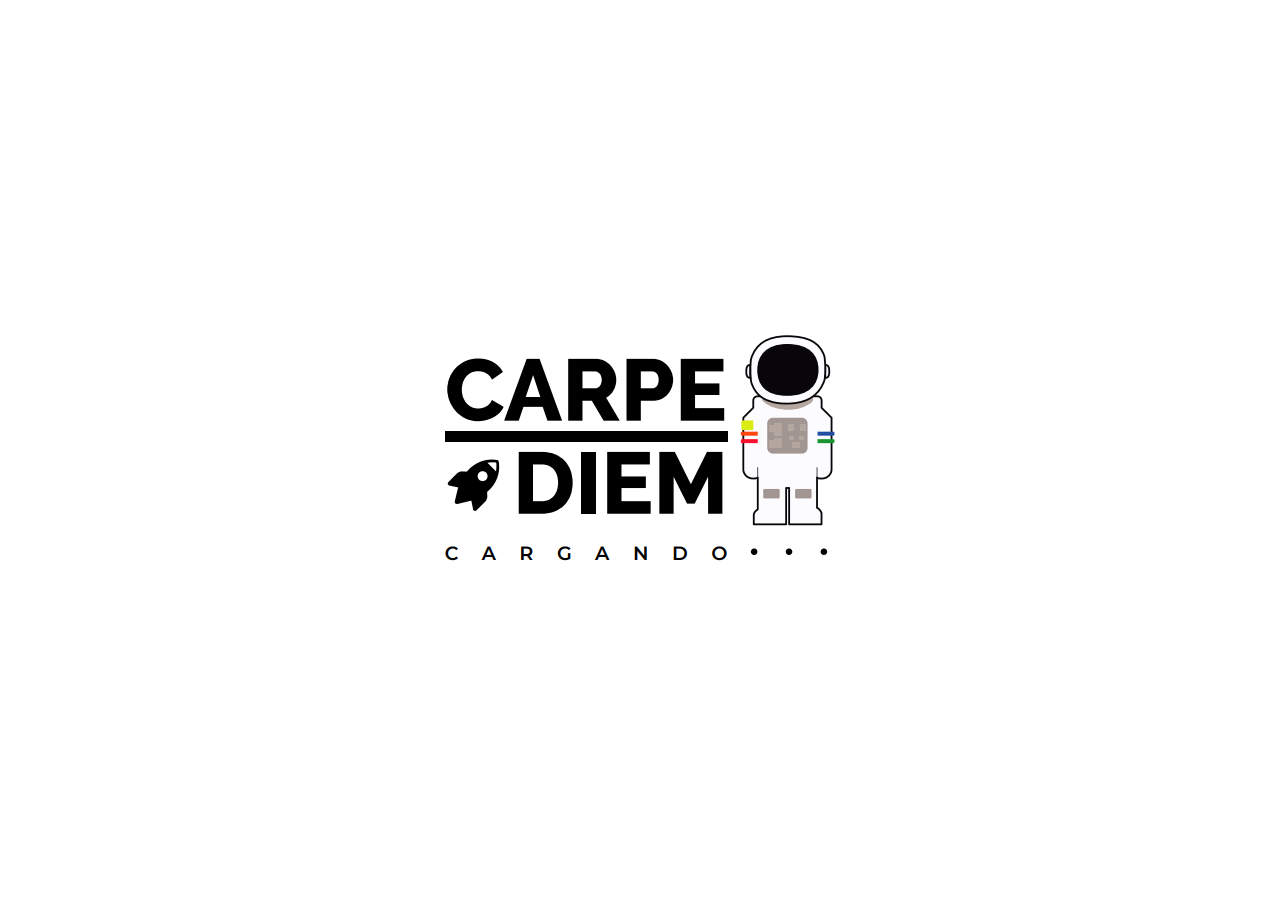
==== index.html @ bee6a513 "first upload" ====
<!DOCTYPE html>
<html>
  <head>
    <meta charset="utf-8">
    <title>CarpeDiem</title>
    <link rel="stylesheet" href="css/font.css">
    <link rel="stylesheet" href="css/index.css">
    <script type="text/javascript" src="js/index.js"></script>
  </head>
  <body>
    <div id="load">
    </div>
    <div id="wrapper">
      <div class="wrapper-center">
        <div class="w-top">
          <h1>CUENTA - REGRESIVA</h1>
        </div>
        <div class="w-center">
          <div class="box">
            <div class="number">
              <h1 id ="dias">00</h1>
            </div>
            <div class="text">
              <span>DIAS</span>
            </div>
          </div>
          <div class="box">
            <div class="number">
              <h1 id ="horas">00</h1>
            </div>
            <div class="text">
              <span>HORAS</span>
            </div>
          </div>
          <div class="box">
            <div class="number">
              <h1 id ="minutos">00</h1>
            </div>
            <div class="text">
              <span>MINUTOS</span>
            </div>
          </div>
          <div class="box">
            <div class="number">
              <h1 id ="segundos">00</h1>
            </div>
            <div class="text">
              <span>SEGUNDOS</span>
            </div>
          </div>
        </div>
        <div class="w-down">
          <ul>
            <li>
              <a href="#">FOLLOW</a>
              <ul>
                <li>
                  <a href="#">FACEBOOK</a>
                </li>
                <li>
                  <a href="#">TWITTER</a>
                </li>
              </ul>
            </li>
          </ul>
        </div>
      </div>
    </div>
  </body>
</html>
---- css/font.css ----
@font-face{
  font-family: "Montserrat Bold";
  src:url("../fonts/montserrat-b.ttf");

}
---- css/index.css ----
* {
  margin: 0px;
  padding: 0px;
  box-sizing: border-box;
  font-family: "Montserrat Bold";
}

#load {
  position: absolute;
  width: 100%;
  height: 100%;
  background-color: #FFF;
  background-image: url("../img/load_bg.png");
  background-position: center;
  background-repeat: no-repeat;
}

#wrapper {
  width: 100%;
  height: 100vh;
  display: flex;
  flex-flow: column nowrap;
  justify-content: center;
  align-items: center;
  background-image: url("../img/bg.jpeg");
  background-position: center;
  background-repeat: no-repeat;
  background-size: cover;
}

.wrapper-center {
  width: 80%;
  background: #a29692;
  border-radius: 50px;
  padding: 0px 100px;
}

.w-top {
  padding: 60px 0px;
}
.w-top h1 {
  font-size: 45px;
  letter-spacing: 30px;
  text-align: center;
  color: #FFF;
}

.w-center {
  width: 100%;
  height: auto;
  display: flex;
  flex-flow: row wrap;
  justify-content: center;
  align-items: center;
}

.box {
  width: 25%;
  height: auto;
  padding-right: 2px;
}

.box:nth-of-type(4) {
  padding-right: 0px;
}

.number {
  width: 100%;
  height: auto;
  background-color: #FFF;
  border-radius: 20px;
  padding: 40px 0px;
}
.number h1 {
  font-size: 160px;
  text-align: center;
}

.text {
  padding: 30px 10px;
  display: flex;
  flex-flow: row nowrap;
  justify-content: flex-end;
}
.text span {
  font-size: 15px;
  letter-spacing: 5px;
  color: #c9c3c1;
}

.w-down {
  display: flex;
  flex-flow: row nowrap;
  justify-content: flex-end;
  align-items: center;
  padding: 50px 0px;
}

.w-down ul {
  list-style-type: none;
}

.w-down li {
  display: block;
  width: 220px;
  height: 45px;
  background-color: #FFF;
}

.w-down > ul > li {
  border-radius: 8px;
}

.w-down li a {
  display: block;
  width: 220px;
  height: 45px;
  line-height: 40px;
  text-decoration: none;
  letter-spacing: 13px;
  color: #a29692;
  text-align: center;
}

.w-down li ul {
  display: none;
}

.w-down li ul li:nth-child(2) {
  border-bottom-left-radius: 8px;
  border-bottom-right-radius: 8px;
}

.w-down li:hover > ul, .w-down li:hover {
  display: block;
  border-bottom-left-radius: 0px;
  border-bottom-right-radius: 0px;
}

/*# sourceMappingURL=index.css.map */
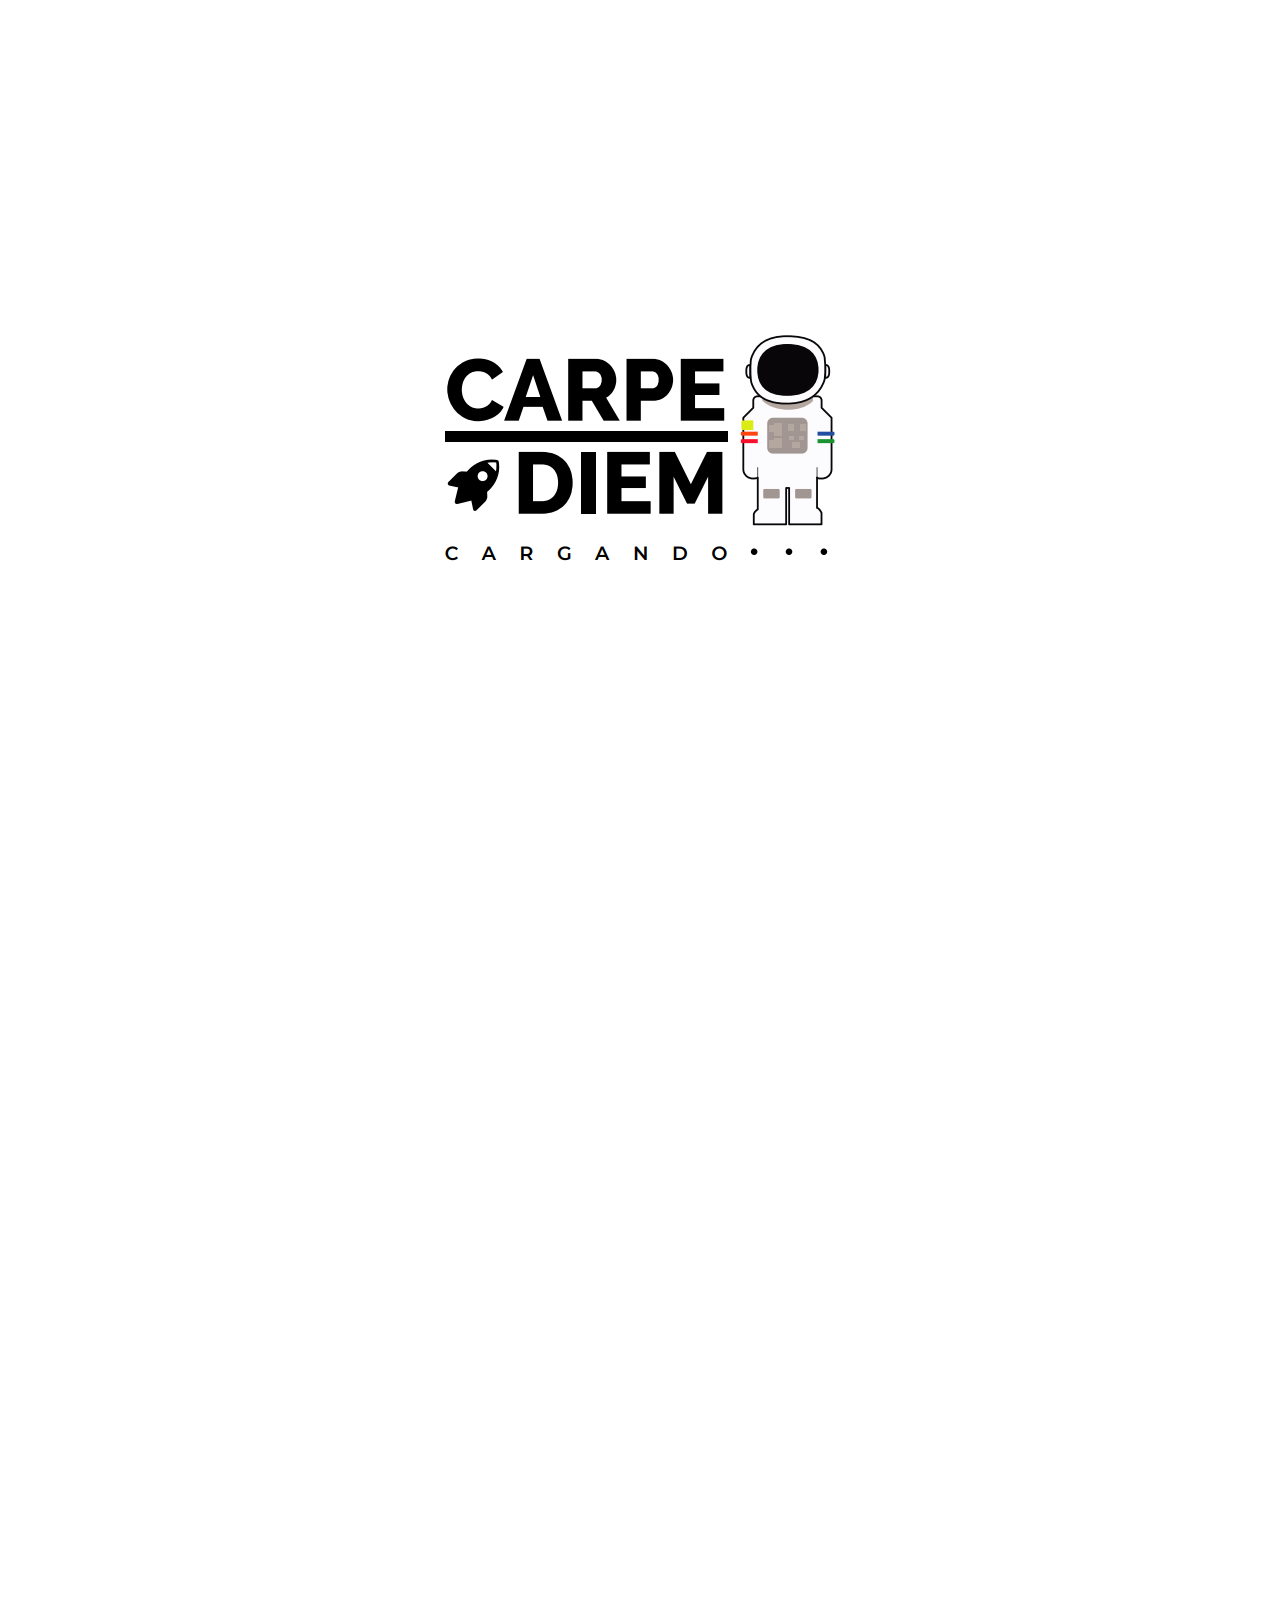
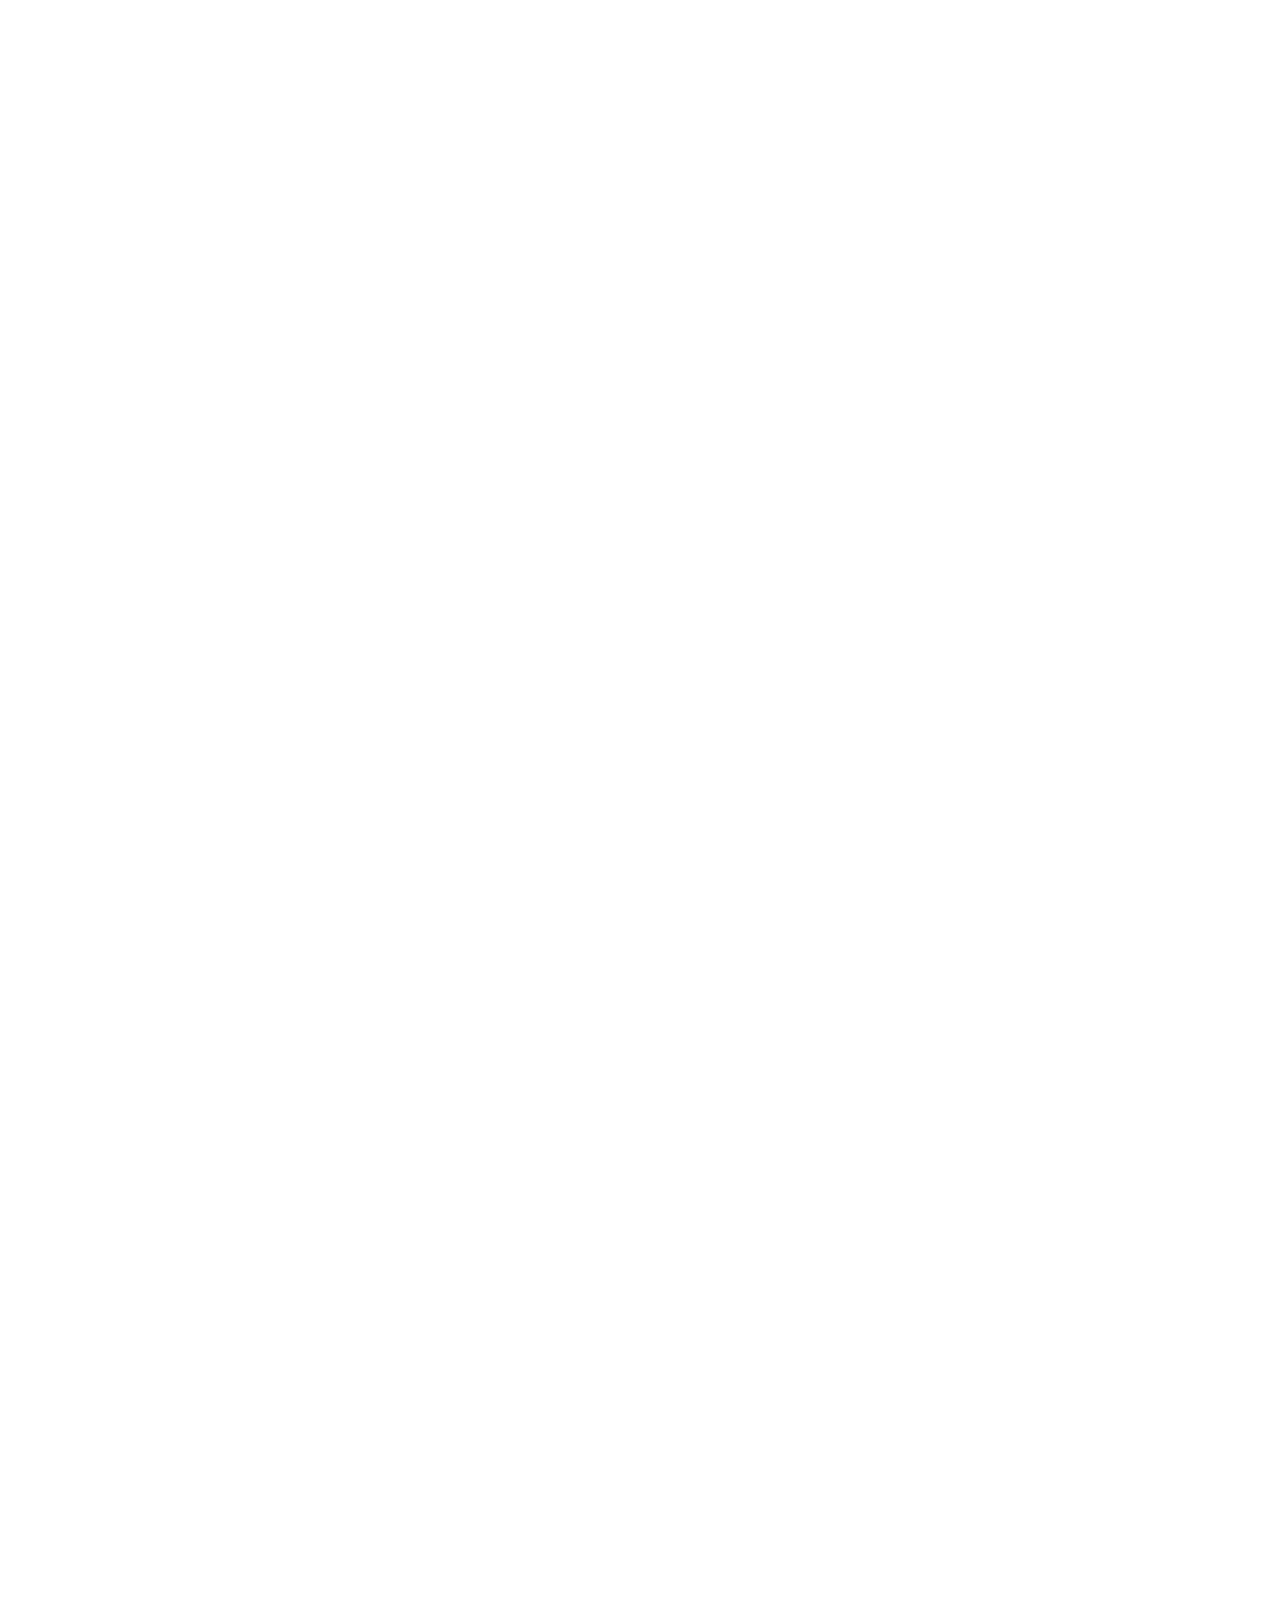
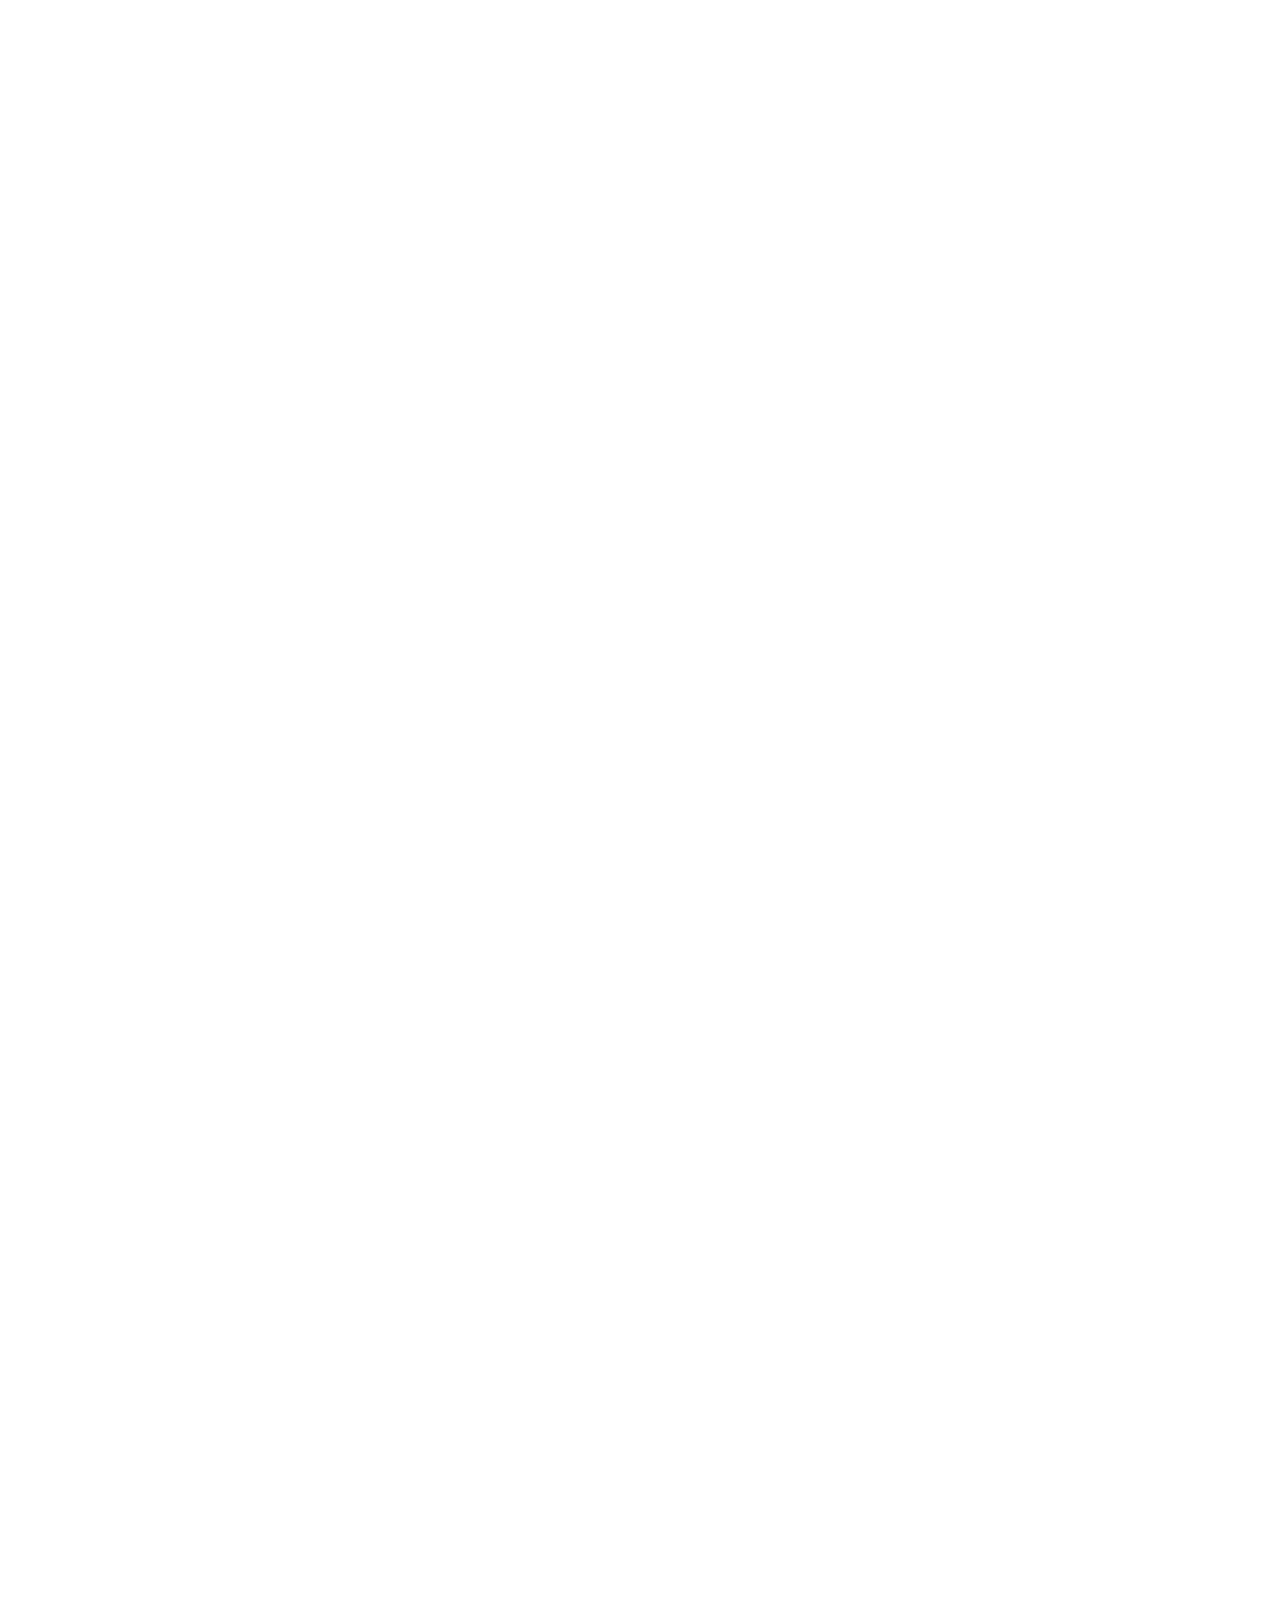
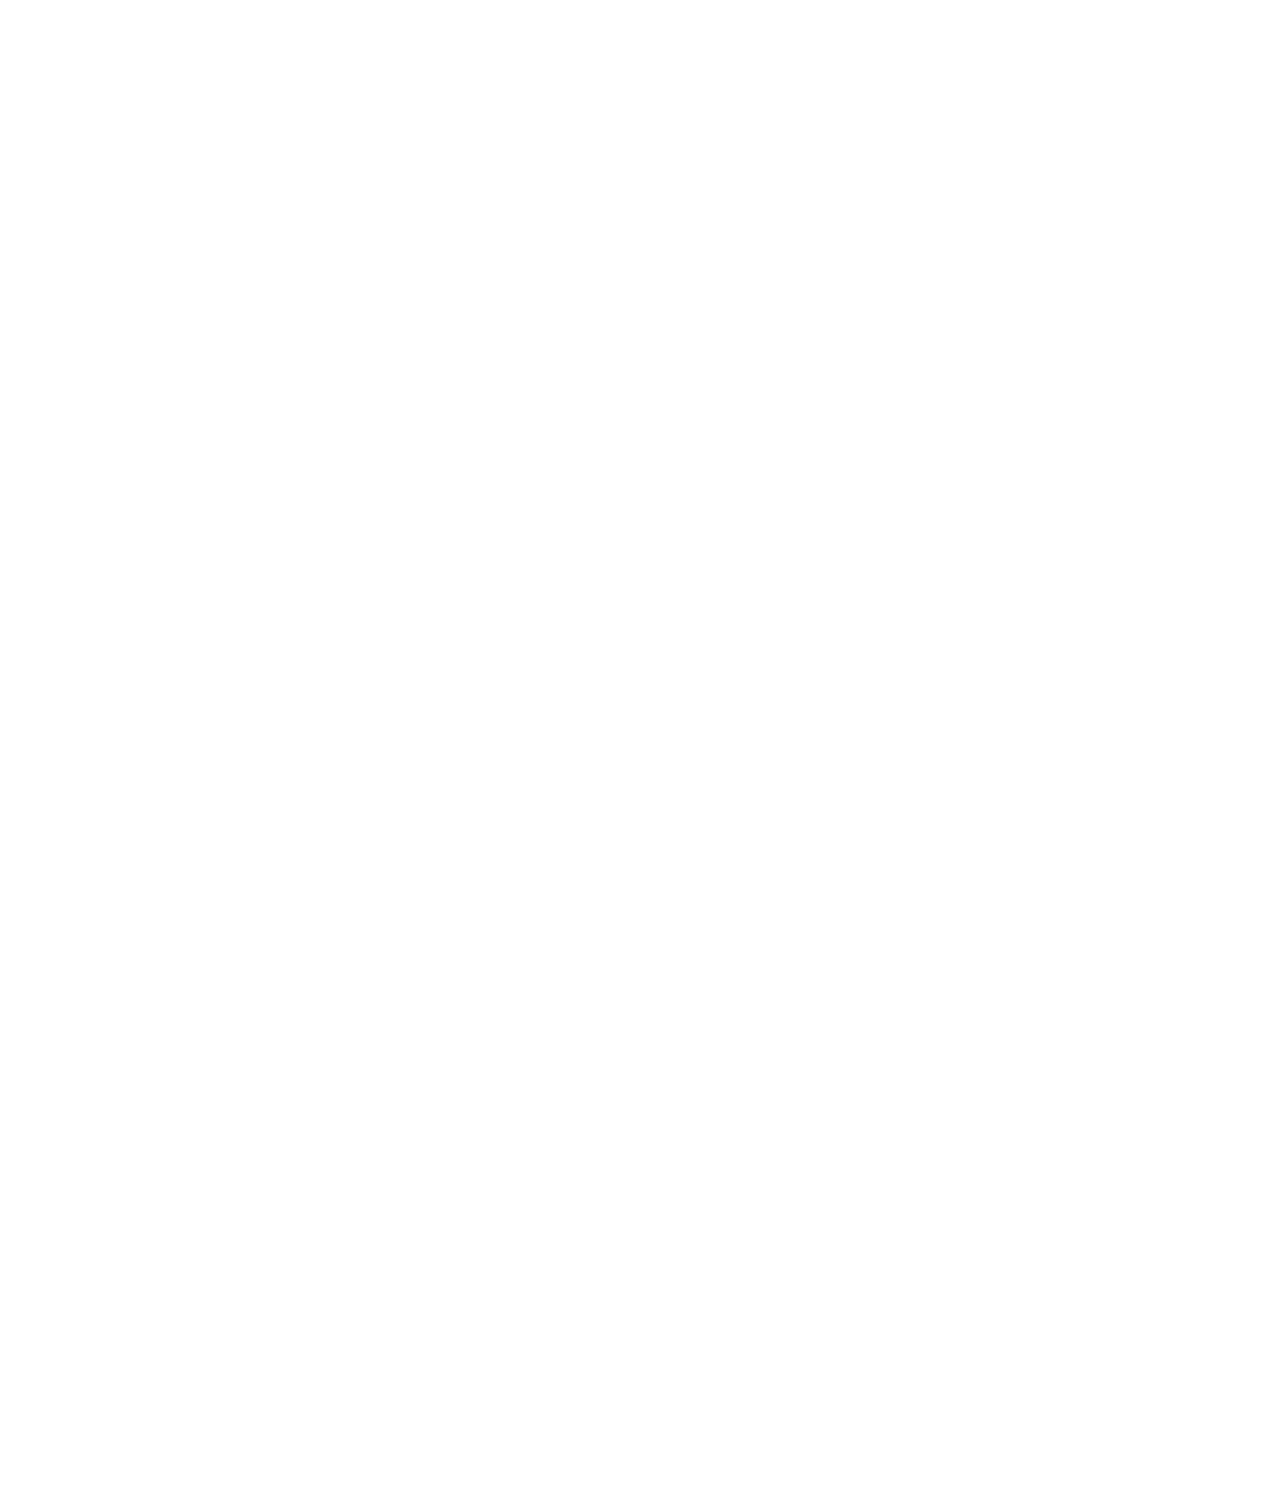
==== commit 96aee12b: "This is the last commit" ====
--- a/index.html
+++ b/index.html
@@ -1,70 +1,421 @@
 <!DOCTYPE html>
 <html>
-  <head>
-    <meta charset="utf-8">
-    <title>CarpeDiem</title>
-    <link rel="stylesheet" href="css/font.css">
-    <link rel="stylesheet" href="css/index.css">
-    <script type="text/javascript" src="js/index.js"></script>
-  </head>
-  <body>
-    <div id="load">
-    </div>
-    <div id="wrapper">
-      <div class="wrapper-center">
-        <div class="w-top">
-          <h1>CUENTA - REGRESIVA</h1>
-        </div>
-        <div class="w-center">
-          <div class="box">
-            <div class="number">
-              <h1 id ="dias">00</h1>
-            </div>
-            <div class="text">
-              <span>DIAS</span>
-            </div>
-          </div>
-          <div class="box">
-            <div class="number">
-              <h1 id ="horas">00</h1>
-            </div>
-            <div class="text">
-              <span>HORAS</span>
-            </div>
-          </div>
-          <div class="box">
-            <div class="number">
-              <h1 id ="minutos">00</h1>
-            </div>
-            <div class="text">
-              <span>MINUTOS</span>
-            </div>
-          </div>
-          <div class="box">
-            <div class="number">
-              <h1 id ="segundos">00</h1>
-            </div>
-            <div class="text">
-              <span>SEGUNDOS</span>
-            </div>
-          </div>
-        </div>
-        <div class="w-down">
-          <ul>
-            <li>
-              <a href="#">FOLLOW</a>
-              <ul>
-                <li>
-                  <a href="#">FACEBOOK</a>
-                </li>
-                <li>
-                  <a href="#">TWITTER</a>
-                </li>
-              </ul>
-            </li>
-          </ul>
-        </div>
-      </div>
-    </div>
-  </body>
+<head>
+	<meta charset="UTF-8">
+	<link rel="stylesheet" href="css/font.css">
+  <link rel="stylesheet" href="css/fullpage.css">
+  <link rel="stylesheet" href="css/index2.css">
+
+  <script type="text/javascript" src="js/jquery-2.1.4.js"></script>
+  <script type="text/javascript" src="js/fullpage.js"></script>
+	<script type="text/javascript" src="js/index.js"></script>
+  <script type="text/javascript" src="js/index2.js"></script>
+  <script type="text/javascript" src="js/fullpage.extensions.min.js"></script>
+</head>
+<body>
+	<div id="load">
+	</div>
+	<div id="alert-parent">
+	</div>
+  <div id="fullpage">
+
+		<div class="section" data-anchor="firstPage">
+			<div class="wrapper">
+				<div class="wrapper-center">
+	        <div class="w-top">
+	          <h1>CUENTA - REGRESIVA</h1>
+	        </div>
+	        <div class="w-center">
+	          <div class="box">
+	            <div class="number">
+	              <h1 id ="dias">00</h1>
+	            </div>
+	            <div class="text">
+	              <span>DIAS</span>
+	            </div>
+	          </div>
+	          <div class="box">
+	            <div class="number">
+	              <h1 id ="horas">00</h1>
+	            </div>
+	            <div class="text">
+	              <span>HORAS</span>
+	            </div>
+	          </div>
+	          <div class="box">
+	            <div class="number">
+	              <h1 id ="minutos">00</h1>
+	            </div>
+	            <div class="text">
+	              <span>MINUTOS</span>
+	            </div>
+	          </div>
+	          <div class="box">
+	            <div class="number">
+	              <h1 id ="segundos">00</h1>
+	            </div>
+	            <div class="text">
+	              <span>SEGUNDOS</span>
+	            </div>
+	          </div>
+	        </div>
+	        <div class="w-down">
+	          <ul>
+	            <li>
+	              <a href="#">FOLLOW</a>
+	              <ul>
+	                <li>
+	                  <a href="https://www.facebook.com/JValerosos/" target="_blank"><img src="img/logo_fb.png">FACEBOOK</a>
+	                </li>
+	                <li>
+	                  <a href="https://instagram.com/jovenesvalerosos?igshid=1df4w0poo86i7" target="_blank"><img src="img/logo_inst.png">INSTAGRAM</a>
+	                </li>
+	              </ul>
+	            </li>
+	          </ul>
+	        </div>
+	      </div>
+			</div>
+    </div>
+  	<div class="section" data-anchor="secondPage">
+      <div class="side-top">
+				<div class="side-top-left">
+					<h1>JÓVENES - VALEROSOS</h1>
+				</div>
+				<div class="side-top-right">
+					<ul>
+						<li>
+							<a href="#">▼ JÓVENES VALEROSOS S.A.S</a>
+							<ul>
+								<li><a href="#">JÓVENES VALEROSOS S.A.S</a></li>
+								<li><a href="#">JÓVENES VALEROSOS S.A.S</a></li>
+							</ul>
+						</li>
+					</ul>
+				</div>
+
+      </div>
+      <div class="side-bottom">
+        <div class="info-left">
+          <div class="info-left-top">
+            <img src="img/fig02.png">
+          </div>
+          <div class="info-left-bottom"></div>
+        </div>
+        <div class="info-right">
+					<div class="slide-container">
+						<div id="slide" class="slide-img">
+							<div class="menu-slide">
+								<input type="radio" name="img1" value="1" checked>
+								<input type="radio" name="img1" value="2">
+								<input type="radio" name="img1" value="3">
+								<input type="radio" name="img1" value="4">
+							</div>
+	          </div>
+					</div>
+          <div class="info">
+            <div class="info-logo">
+            </div>
+            <div class="info-text">
+              <p class="info-text-para" scroll="true">Jóvenes valerosos SAS es una empresa que dirige entrenamientos de liderazgo, empoderamiento personal, inteligencia emocional y oratoria para niños, jóvenes y adultos. Haciendo un acompañamiento y seguimiento en los entrenamientos desde la piscología y la cooperación humana.
+Somos una empresa de jóvenes para jóvenes. </p>
+
+            </div>
+          </div>
+        </div>
+      </div>
+    </div>
+		<div class="section" data-anchor="thirdPage">
+      <div class="side-top">
+				<div class="side-top-left">
+					<h1>JÓVENES - VALEROSOS</h1>
+				</div>
+				<div class="side-top-right">
+					<ul>
+						<li>
+							<a href="#">▼ CARPEDIEM</a>
+							<ul>
+								<li><a href="#">JÓVENES VALEROSOS S.A.S</a></li>
+								<li><a href="#">JÓVENES VALEROSOS S.A.S</a></li>
+							</ul>
+						</li>
+					</ul>
+				</div>
+      </div>
+      <div class="side-bottom">
+        <div class="info-left">
+          <div class="info-left-top">
+            <img src="img/fig02.png">
+          </div>
+          <div class="info-left-bottom"></div>
+        </div>
+        <div class="info-right">
+					<div class="slide-container">
+						<div id="slide3" class="slide-img">
+							<!--<div class="menu-slide6">
+								<input type="radio" name="img1" value="1" checked>
+								<input type="radio" name="img1" value="2">
+								<input type="radio" name="img1" value="3">
+								<input type="radio" name="img1" value="4">
+								<input type="radio" name="img1" value="5">
+							</div>-->
+	          </div>
+					</div>
+          <div class="info">
+            <div id="carpe" class="info-logo">
+            </div>
+            <div class="info-text">
+              <p class="info-text-para">Carpe Diem es un evento de cuatro días en el que hay movimiento, baile, canto, convivencia, cooperación, diversión, aprendizaje y un sin fin de actividades con un toque emocional que llevan al participante a explorar nuevos espacios de su ser para así conseguir los resultados que visionar los resultados que quiere para su vida. Carpe Diem es un evento único en Colombia que trabaja al mismo tiempo con cientos de jóvenes para que al salir del salón, estén dispuestos a impactar positivamente su vida, su familia y su entorno. En Carpe Diem hay: Conferencias, actividades grupales, presentaciones de talentos, experiencias de marca y como principal componente, un entrenamiento profundo de actividades vivenciales para trabajar la inteligencia emocional, la cooperación y la oratoria en los jóvenes.</p>
+              <button>Inscribirse</button>
+            </div>
+          </div>
+        </div>
+      </div>
+    </div>
+    <div class="section" data-anchor="fourthPage">
+      <div class="side-top">
+				<div class="side-top-left">
+					<h1>JÓVENES - VALEROSOS</h1>
+				</div>
+				<div class="side-top-right">
+					<ul>
+						<li>
+							<a href="#">▼ JÓVENES VALEROSOS S.A.S</a>
+							<ul>
+								<li><a href="#">JÓVENES VALEROSOS S.A.S</a></li>
+								<li><a href="#">JÓVENES VALEROSOS S.A.S</a></li>
+							</ul>
+						</li>
+					</ul>
+				</div>
+      </div>
+      <div id="form-page" class="side-bottom">
+				<img src="img/fig02.png" id="imgFondo">
+
+					<div id="form">
+		          <table id="Formulario">
+		            <tr>
+		              <th colspan="2">
+										<img src="img/form.png">
+									</th>
+		            </tr>
+		            <tr>
+		              <td><label class="etiqueta" for="nombre">NAME</label><input id="nombre" type="text" name="nombre"></td>
+		              <td><label class="etiqueta" for="apellido" >LAST NAME</label><input id="apellido" type="text" name="apellido" ></td>
+		            </tr>
+		            <tr>
+		              <td colspan="2"><label class="etiqueta" for="email" >EMAIL</label><input id="email" type="email" name="email"></td>
+		            </tr>
+		            <tr>
+		              <td><label class="etiqueta" for="telefono">CONTACT</label><input type="text" id="telefono" name="telefono" ></td>
+		              <td><input type="checkbox" id="check-box"><span>HE LEIDO Y ACEPTO TERMINOS Y CONDICIONES</span></td>
+		            </tr>
+								<tr>
+									<td colspan="2">
+										<button id="btn-enviar" type="button">ENVIAR</button>
+									</td>
+								</tr>
+		          </table>
+	        </div>
+      </div>
+    </div>
+  	<div class="section" data-anchor="fifthPage">
+      <div class="side-top">
+				<div class="side-top-left">
+					<h1>JÓVENES - VALEROSOS</h1>
+				</div>
+				<div class="side-top-right">
+					<ul>
+						<li>
+							<a href="#">▼ JV KIDS</a>
+							<ul>
+								<li><a href="#">JÓVENES VALEROSOS S.A.S</a></li>
+								<li><a href="#">JÓVENES VALEROSOS S.A.S</a></li>
+							</ul>
+						</li>
+					</ul>
+				</div>
+      </div>
+      <div class="side-bottom">
+        <div class="info-left">
+          <div class="info-left-top">
+            <img src="img/fig02.png">
+          </div>
+          <div class="info-left-bottom"></div>
+        </div>
+        <div class="info-right">
+					<div class="slide-container">
+						<div id="slide1" class="slide-img">
+							<!--<div class="menu-slide4">
+								<input type="radio" name="img1" value="1" checked>
+								<input type="radio" name="img1" value="2">
+								<input type="radio" name="img1" value="3">
+								<input type="radio" name="img1" value="4">
+								<input type="radio" name="img1" value="5">
+							</div>-->
+	          </div>
+					</div>
+          <div class="info">
+            <div id="kids" class="info-logo">
+            </div>
+            <div class="info-text">
+              <p class="info-text-para">Es un entrenamiento experiencial de inteligencia emocional diseñado para niños de 8 a 12 años de edad; dividido en tres fases: Chispa, Llama y Hoguera, secuenciales que llevan a los niños participantes a cultivar valores de agradecimiento, comunicación y acción que los lleven a conseguir resultados a nivel personal y familiar. También se hace un trabajo con padres para así poner en sintonía de crecimiento al hogar. (Durante el proceso se hace un acompañamiento por parte del staff y de psicología con sesiones personalizadas o familiares).</p>
+<button>Inscribirse</button>
+            </div>
+          </div>
+        </div>
+      </div>
+    </div>
+  	<!--<div class="section" data-anchor="fifthPage">
+      <div class="side-top">
+				<div class="side-top-left">
+					<h1>JÓVENES - VALEROSOS</h1>
+				</div>
+				<div class="side-top-right">
+					<ul>
+						<li>
+							<a href="#">▼ JV VALEROSOS</a>
+							<ul>
+								<li><a href="#">JÓVENES VALEROSOS S.A.S</a></li>
+								<li><a href="#">JÓVENES VALEROSOS S.A.S</a></li>
+							</ul>
+						</li>
+					</ul>
+				</div>
+      </div>
+      <div class="side-bottom">
+        <div class="info-left">
+          <div class="info-left-top">
+            <img src="img/fig02.png">
+          </div>
+          <div class="info-left-bottom"></div>
+        </div>
+        <div class="info-right">
+					<div class="slide-container">
+						<div id="slide" class="slide-img">
+							<div class="menu-slide">
+								<input type="radio" name="img1" value="1" checked>
+								<input type="radio" name="img1" value="2">
+								<input type="radio" name="img1" value="3">
+								<input type="radio" name="img1" value="4">
+								<input type="radio" name="img1" value="5">
+							</div>
+	          </div>
+					</div>
+          <div class="info">
+            <div id="padres" class="info-logo">
+            </div>
+            <div class="info-text">
+              <p>Lorem ipsum dolor sit amet, consectetuer adipiscing
+elit, sed diam nonummy nibh euismod tincidunt ut
+laoreet dolore magna aliquam erat volutpat. Ut wisi
+enim ad minim veniam, quis nostrud exerci tation
+ullamcorper suscipit lobortis quis nostrud exerci tation
+ullamcorper suscipit lobortis.</p>
+<button>Inscribirse</button>
+            </div>
+          </div>
+        </div>
+      </div>
+    </div>-->
+  	<div class="section" data-anchor="sixthPage">
+      <div class="side-top">
+				<div class="side-top-left">
+					<h1>JÓVENES - VALEROSOS</h1>
+				</div>
+				<div class="side-top-right">
+					<ul>
+						<li>
+							<a href="#">▼ JÓVENES VALEROSOS</a>
+							<ul>
+								<li><a href="#">JÓVENES VALEROSOS S.A.S</a></li>
+								<li><a href="#">JÓVENES VALEROSOS S.A.S</a></li>
+							</ul>
+						</li>
+					</ul>
+				</div>
+      </div>
+      <div class="side-bottom">
+        <div class="info-left">
+          <div class="info-left-top">
+            <img src="img/fig02.png">
+          </div>
+          <div class="info-left-bottom"></div>
+        </div>
+        <div class="info-right">
+					<div class="slide-container">
+						<div id="slide2" class="slide-img">
+							<!--<div class="menu-slide5">
+								<input type="radio" name="img1" value="1" checked>
+								<input type="radio" name="img1" value="2">
+								<input type="radio" name="img1" value="3">
+								<input type="radio" name="img1" value="4">
+								<input type="radio" name="img1" value="5">
+							</div>-->
+	          </div>
+					</div>
+          <div class="info">
+            <div id="jovenes" class="info-logo">
+            </div>
+            <div class="info-text">
+              <p class="info-text-para">Es un entrenamiento vivencial de liderazgo y  empoderamiento personal para jóvenes entre 13 y 25 años de edad, el entrenamiento funciona en tres niveles: Valioso, Valiente y Poderoso. Durante el entrenamiento los jóvenes viven experiencias únicas diseñadas para llevarlos a espacios de aprendizaje significativo que los encamine a entender y hacer productivas sus emociones y acciones, con tal de conseguir resultados favorables sostenibles en el tiempo a nivel personal, familiar y laboral. (Durante el proceso se hace un acompañamiento por parte del staff y de psicología con sesiones personalizadas o familiares).</p>
+              <button>Inscribirse</button>
+            </div>
+          </div>
+        </div>
+      </div>
+    </div>
+
+    <div class="section" data-anchor="seventhPage">
+      <div class="side-top">
+				<div class="side-top-left">
+					<h1>JÓVENES - VALEROSOS</h1>
+				</div>
+				<div class="side-top-right">
+					<ul>
+						<li>
+							<a href="#">▼ NOSOTROS</a>
+							<ul>
+								<li><a href="#">JÓVENES VALEROSOS S.A.S</a></li>
+								<li><a href="#">JÓVENES VALEROSOS S.A.S</a></li>
+							</ul>
+						</li>
+					</ul>
+				</div>
+      </div>
+			<div class="side-bottom">
+        <div class="info-left">
+          <div class="info-left-top">
+            <img src="img/fig02.png">
+          </div>
+          <div class="info-left-bottom"></div>
+        </div>
+        <div class="info-right">
+					<div class="slide-container">
+						<div id="slide4" class="slide-img">
+							<!--<div class="menu-slide6">
+								<input type="radio" name="img1" value="1" checked>
+								<input type="radio" name="img1" value="2">
+								<input type="radio" name="img1" value="3">
+								<input type="radio" name="img1" value="4">
+								<input type="radio" name="img1" value="5">
+							</div>-->
+	          </div>
+					</div>
+          <div class="info">
+            <div id="nosotros" class="info-logo">
+            </div>
+            <div class="info-text">
+              <p class="info-text-para">Jóvenes Valerosos es una organización que nace de jóvenes para jóvenes, queriendo generar un impacto positivo en la sociedad, que lleve a las personas que pasan por nuestros procesos a ver desde otra perspectiva la oportunidad que significa se jóven, todo por medio de la inteligencia emocional, el counseling y la oratoria.
+El proyecto nace el 13 de mayo de 2017 y día de hoy, ha impactado a cerca de 830 jóvenes y sus familias</p>
+              <button>Inscribirse</button>
+            </div>
+          </div>
+        </div>
+      </div>
+      </div>
+		
+    </div>
+  </div>
+</body>
 </html>
--- a/css/font.css
+++ b/css/font.css
@@ -1,5 +1,12 @@
 @font-face{
   font-family: "Montserrat Bold";
   src:url("../fonts/montserrat-b.ttf");
-
 }
+@font-face {
+  font-family: "Montserrat Regular";
+  src: url("../fonts/Montserrat-Regular.otf");
+}
+@font-face {
+  font-family: "Montserrat Light";
+  src: url("../fonts/Montserrat-ExtraLight.otf");
+}
--- a/css/fullpage.css
+++ b/css/fullpage.css
@@ -0,0 +1,236 @@
+/*!
+ * fullPage 3.0.7
+ * https://github.com/alvarotrigo/fullPage.js
+ *
+ * @license GPLv3 for open source use only
+ * or Fullpage Commercial License for commercial use
+ * http://alvarotrigo.com/fullPage/pricing/
+ *
+ * Copyright (C) 2018 http://alvarotrigo.com/fullPage - A project by Alvaro Trigo
+ */
+html.fp-enabled,
+.fp-enabled body {
+    margin: 0;
+    padding: 0;
+    overflow:hidden;
+
+    /*Avoid flicker on slides transitions for mobile phones #336 */
+    -webkit-tap-highlight-color: rgba(0,0,0,0);
+}
+.fp-section {
+    position: relative;
+    -webkit-box-sizing: border-box; /* Safari<=5 Android<=3 */
+    -moz-box-sizing: border-box; /* <=28 */
+    box-sizing: border-box;
+}
+.fp-slide {
+    float: left;
+}
+.fp-slide, .fp-slidesContainer {
+    height: 100%;
+    display: block;
+}
+.fp-slides {
+    z-index:1;
+    height: 100%;
+    overflow: hidden;
+    position: relative;
+    -webkit-transition: all 0.3s ease-out; /* Safari<=6 Android<=4.3 */
+    transition: all 0.3s ease-out;
+}
+.fp-section.fp-table, .fp-slide.fp-table {
+    display: table;
+    table-layout:fixed;
+    width: 100%;
+}
+.fp-tableCell {
+    display: table-cell;
+    vertical-align: middle;
+    width: 100%;
+    height: 100%;
+}
+.fp-slidesContainer {
+    float: left;
+    position: relative;
+}
+.fp-controlArrow {
+    -webkit-user-select: none; /* webkit (safari, chrome) browsers */
+    -moz-user-select: none; /* mozilla browsers */
+    -khtml-user-select: none; /* webkit (konqueror) browsers */
+    -ms-user-select: none; /* IE10+ */
+    position: absolute;
+    z-index: 4;
+    top: 50%;
+    cursor: pointer;
+    width: 0;
+    height: 0;
+    border-style: solid;
+    margin-top: -38px;
+    -webkit-transform: translate3d(0,0,0);
+    -ms-transform: translate3d(0,0,0);
+    transform: translate3d(0,0,0);
+}
+.fp-controlArrow.fp-prev {
+    left: 15px;
+    width: 0;
+    border-width: 38.5px 34px 38.5px 0;
+    border-color: transparent #fff transparent transparent;
+}
+.fp-controlArrow.fp-next {
+    right: 15px;
+    border-width: 38.5px 0 38.5px 34px;
+    border-color: transparent transparent transparent #fff;
+}
+.fp-scrollable {
+    overflow: hidden;
+    position: relative;
+}
+.fp-scroller{
+    overflow: hidden;
+}
+.iScrollIndicator{
+    border: 0 !important;
+}
+.fp-notransition {
+    -webkit-transition: none !important;
+    transition: none !important;
+}
+#fp-nav {
+    position: fixed;
+    z-index: 100;
+    margin-top: -32px;
+    top: 50%;
+    opacity: 1;
+    -webkit-transform: translate3d(0,0,0);
+}
+#fp-nav.fp-right {
+    right: 17px;
+}
+#fp-nav.fp-left {
+    left: 17px;
+}
+.fp-slidesNav{
+    position: absolute;
+    z-index: 4;
+    opacity: 1;
+    -webkit-transform: translate3d(0,0,0);
+    -ms-transform: translate3d(0,0,0);
+    transform: translate3d(0,0,0);
+    left: 0 !important;
+    right: 0;
+    margin: 0 auto !important;
+}
+.fp-slidesNav.fp-bottom {
+    bottom: 17px;
+}
+.fp-slidesNav.fp-top {
+    top: 17px;
+}
+#fp-nav ul,
+.fp-slidesNav ul {
+  margin: 0;
+  padding: 0;
+}
+#fp-nav ul li,
+.fp-slidesNav ul li {
+    display: block;
+    width: 14px;
+    height: 13px;
+    margin: 7px;
+    position:relative;
+}
+.fp-slidesNav ul li {
+    display: inline-block;
+}
+#fp-nav ul li a,
+.fp-slidesNav ul li a {
+    display: block;
+    position: relative;
+    z-index: 1;
+    width: 100%;
+    height: 100%;
+    cursor: pointer;
+    text-decoration: none;
+}
+#fp-nav ul li a.active span,
+.fp-slidesNav ul li a.active span,
+#fp-nav ul li:hover a.active span,
+.fp-slidesNav ul li:hover a.active span{
+    height: 12px;
+    width: 12px;
+    margin: -6px 0 0 -6px;
+    border-radius: 100%;
+ }
+#fp-nav ul li a span,
+.fp-slidesNav ul li a span {
+    border-radius: 50%;
+    position: absolute;
+    z-index: 1;
+    height: 4px;
+    width: 4px;
+    border: 0;
+    background: #333;
+    left: 50%;
+    top: 50%;
+    margin: -2px 0 0 -2px;
+    -webkit-transition: all 0.1s ease-in-out;
+    -moz-transition: all 0.1s ease-in-out;
+    -o-transition: all 0.1s ease-in-out;
+    transition: all 0.1s ease-in-out;
+}
+#fp-nav ul li:hover a span,
+.fp-slidesNav ul li:hover a span{
+    width: 10px;
+    height: 10px;
+    margin: -5px 0px 0px -5px;
+}
+#fp-nav ul li .fp-tooltip {
+    position: absolute;
+    top: -2px;
+    color: #fff;
+    font-size: 14px;
+    font-family: arial, helvetica, sans-serif;
+    white-space: nowrap;
+    max-width: 220px;
+    overflow: hidden;
+    display: block;
+    opacity: 0;
+    width: 0;
+    cursor: pointer;
+}
+#fp-nav ul li:hover .fp-tooltip,
+#fp-nav.fp-show-active a.active + .fp-tooltip {
+    -webkit-transition: opacity 0.2s ease-in;
+    transition: opacity 0.2s ease-in;
+    width: auto;
+    opacity: 1;
+}
+#fp-nav ul li .fp-tooltip.fp-right {
+    right: 20px;
+}
+#fp-nav ul li .fp-tooltip.fp-left {
+    left: 20px;
+}
+.fp-auto-height.fp-section,
+.fp-auto-height .fp-slide,
+.fp-auto-height .fp-tableCell{
+    height: auto !important;
+}
+
+.fp-responsive .fp-auto-height-responsive.fp-section,
+.fp-responsive .fp-auto-height-responsive .fp-slide,
+.fp-responsive .fp-auto-height-responsive .fp-tableCell {
+    height: auto !important;
+}
+
+/*Only display content to screen readers*/
+.fp-sr-only{
+    position: absolute;
+    width: 1px;
+    height: 1px;
+    padding: 0;
+    overflow: hidden;
+    clip: rect(0, 0, 0, 0);
+    white-space: nowrap;
+    border: 0;
+}--- a/css/index2.css
+++ b/css/index2.css
@@ -0,0 +1,900 @@
+@charset "UTF-8";
+* {
+  margin: 0px;
+  padding: 0px;
+  box-sizing: border-box;
+  font-family: "Montserrat Regular";
+}
+
+.info-text-para::-webkit-scrollbar {
+  width: 8px;
+  /* Tamaño del scroll en vertical */
+  height: 8px;
+  /* Tamaño del scroll en horizontal */
+}
+
+.info-text-para::-webkit-scrollbar-thumb {
+  background: #999;
+  border-radius: 4px;
+}
+
+/* Cambiamos el fondo y agregamos una sombra cuando esté en hover */
+.info-text-para::-webkit-scrollbar-thumb:hover {
+  background: #666;
+  box-shadow: 0 0 2px 1px rgba(0, 0, 0, 0.2);
+}
+
+/* Cambiamos el fondo cuando esté en active */
+.info-text-para::-webkit-scrollbar-thumb:active {
+  background-color: #999999;
+}
+
+/* Ponemos un color de fondo y redondeamos las esquinas del track */
+.info-text-para::-webkit-scrollbar-track {
+  background: #f1f1f1;
+  border-radius: 4px;
+}
+
+/* Cambiamos el fondo cuando esté en active o hover */
+.info-text-para::-webkit-scrollbar-track:hover,
+.info-text-para::-webkit-scrollbar-track:active {
+  background: #d4d4d4;
+}
+
+#load {
+  position: absolute;
+  width: 100%;
+  height: 100%;
+  background-color: #FFF;
+  background-image: url("../img/load_bg.png");
+  background-position: center;
+  background-repeat: no-repeat;
+  z-index: 100;
+  transition: 1s;
+}
+
+.section {
+  background: url("../img/bg.jpg");
+  background-position: center;
+  background-repeat: no-repeat;
+  background-size: cover;
+}
+
+.side-top {
+  width: 100%;
+  height: 8%;
+  display: flex;
+  flex-flow: row nowrap;
+  border-bottom: 1px solid white;
+}
+
+.side-top-left {
+  width: 70%;
+  height: 100%;
+  display: flex;
+  flex-flow: column nowrap;
+  justify-content: center;
+}
+.side-top-left h1 {
+  text-align: center;
+  letter-spacing: 25px;
+  color: #ccc;
+}
+
+.side-top-right {
+  width: 30%;
+  height: 100%;
+  display: flex;
+  flex-flow: column nowrap;
+  justify-content: center;
+}
+.side-top-right ul {
+  width: 350px;
+}
+.side-top-right li {
+  list-style-type: none;
+  height: 50px;
+  width: 350px;
+}
+.side-top-right li a {
+  height: 50px;
+  width: 350px;
+  display: block;
+  font-size: 22px;
+  font-weight: bold;
+  line-height: 50px;
+  text-decoration: none;
+  color: #FFF;
+}
+.side-top-right li ul li a {
+  position: relative;
+  display: none;
+}
+
+.side-top-right li:hover ul li a {
+  display: block;
+}
+
+.side-bottom {
+  width: 100%;
+  height: 92%;
+  display: flex;
+  flex-flow: row nowrap;
+}
+
+#form-page {
+  display: flex;
+  flex-flow: column;
+  justify-content: center;
+}
+
+#imgFondo {
+  width: 350px;
+  position: absolute;
+  top: 100px;
+}
+
+#form {
+  width: 100%;
+  height: 60%;
+  background-color: #B4B4B4;
+  display: flex;
+  flex-flow: column;
+  justify-content: center;
+  align-items: center;
+}
+#form table {
+  width: 900px;
+}
+#form table tr {
+  height: 80px;
+}
+#form table tr td {
+  width: 400px;
+  height: 80px;
+}
+#form table tr .etiqueta {
+  display: inline-block;
+  padding: 5px 12px;
+  height: 50px;
+  background-color: #333;
+  line-height: 40px;
+  color: #FFF;
+}
+#form table tr input[type=text] {
+  height: 50px;
+  width: 70%;
+}
+#form table tr input[type=email] {
+  height: 50px;
+  width: 90%;
+}
+#form table tr input[type=checkbox] {
+  width: 20px;
+  height: 20px;
+  margin: 10px;
+}
+#form table tr span {
+  display: block;
+}
+#form table tr:first-child > td {
+  display: flex;
+  flex-flow: row nowrap;
+  align-items: center;
+  justify-content: center;
+}
+#form table tr:nth-child(4) > td:last-child {
+  display: flex;
+  flex-flow: row nowrap;
+  align-items: center;
+}
+#form table tr:last-child > td {
+  align-items: center;
+  text-align: center;
+}
+#form table button {
+  width: 200px;
+  height: 50px;
+  border: 0px;
+  background: #333;
+  color: #FFF;
+  font-size: 18px;
+  letter-spacing: 2px;
+}
+
+#alert-parent {
+  position: absolute;
+  width: 900px;
+  margin-top: 5%;
+  margin-left: 50%;
+  transform: translateX(-50%);
+  z-index: 100;
+}
+
+.alert {
+  max-width: 900px;
+  padding: 15px;
+  background-color: #f8d7da;
+  color: #721c24;
+  margin-bottom: 10px;
+  border: 1px solid #f5c6cb;
+}
+
+.positive-alert {
+  max-width: 900px;
+  padding: 15px;
+  background-color: #d4edda;
+  color: #155724;
+  margin-bottom: 10px;
+  border: 1px solid #c3e6cb;
+}
+
+.info-left {
+  width: 20%;
+  max-width: 250px;
+  height: 100%;
+}
+
+.info-left-top {
+  width: 100%;
+  height: 50%;
+}
+.info-left-top img {
+  width: 350px;
+  position: fixed;
+}
+
+.info-left-bottom {
+  width: 100%;
+  height: 50%;
+  background-image: url("../img/fig01.png");
+  background-repeat: no-repeat;
+  background-size: 80%;
+  background-position: center;
+}
+
+.info-right {
+  width: 100%;
+  height: 100%;
+  padding-right: 150px;
+  padding-top: 80px;
+}
+
+.slide-container {
+  width: 100%;
+  height: 55%;
+  padding: 0px 50px;
+  display: flex;
+  flex-flow: column nowrap;
+  justify-content: flex-end;
+}
+
+#slide {
+  background: url("../Slider/1/1.jpg");
+  background-position: center 30%;
+}
+
+#slide1 {
+  background: url("../Slider/1/1.jpg");
+  background-position: center 30%;
+}
+
+#slide2 {
+  background: url("../Slider/1/2.jpg");
+  background-position: center;
+}
+
+#slide3 {
+  background: url("../Slider/1/3.jpg");
+  background-position: center 45%;
+}
+
+#slide4 {
+  background: url("../Slider/1/4.jpg");
+  background-position: center 30%;
+}
+
+.slide-img {
+  width: 100%;
+  height: 100%;
+  display: flex;
+  flex-flow: column nowrap;
+  justify-content: flex-end;
+}
+
+.menu-slide {
+  width: 100%;
+  height: 50px;
+  background-color: black;
+  display: flex;
+  flex-flow: row nowrap;
+  justify-content: center;
+  align-items: center;
+}
+.menu-slide input {
+  background-color: #FFF;
+  margin: 0px 10px;
+  width: 15px;
+  height: 15px;
+}
+
+.menu-slide input:nth-child(2) {
+  height: 50px;
+}
+
+.info {
+  width: 100%;
+  height: 45%;
+  padding: 50px 0px;
+  display: flex;
+  flex-flow: row nowrap;
+}
+
+.info-logo {
+  width: 30%;
+  height: 100%;
+  border-right: 5px solid white;
+  background-repeat: no-repeat;
+  background-position: center;
+  background-size: contain;
+}
+
+#kids {
+  background-image: url("../img/fig03.png");
+}
+
+#padres {
+  background-image: url("../img/fig05.png");
+}
+
+#jovenes {
+  background-image: url("../img/fig06.png");
+}
+
+#carpe {
+  background-image: url("../img/fig07.png");
+}
+
+#nosotros {
+  background-image: url("../img/fig08.png");
+}
+
+.info-text {
+  width: 80%;
+  height: 100%;
+  padding: 10px 150px;
+  display: flex;
+  flex-flow: column nowrap;
+  justify-content: center;
+  align-items: center;
+}
+.info-text p {
+  font-family: "Montserrat Light";
+  font-size: 24px;
+  line-height: 26px;
+  letter-spacing: 2px;
+  text-align: justify;
+  color: #FFF;
+  overflow-y: scroll;
+  padding-right: 15px;
+}
+.info-text button {
+  float: right;
+  width: 150px;
+  height: 40px;
+  background-color: #fff;
+  color: #000;
+  border: 0px;
+  border-radius: 5px;
+  margin-top: 10px;
+  font-size: 18px;
+}
+
+.wrapper {
+  width: 100%;
+  height: 100%;
+  display: flex;
+  flex-flow: row nowrap;
+  justify-content: center;
+  align-items: center;
+}
+
+.wrapper-center {
+  width: 70%;
+  height: 70%;
+  background: #a29692;
+  border-radius: 50px;
+  padding: 0px 100px;
+}
+
+.w-top {
+  width: 100%;
+  height: 25%;
+  display: flex;
+  flex-flow: column nowrap;
+  justify-content: center;
+  align-items: center;
+}
+
+.w-top h1 {
+  font-size: 45px;
+  letter-spacing: 30px;
+  text-align: center;
+  color: #FFF;
+}
+
+.w-center {
+  width: 100%;
+  height: 55%;
+  display: flex;
+  flex-flow: row wrap;
+  justify-content: center;
+  align-items: center;
+}
+
+.box {
+  width: 25%;
+  height: 100%;
+  padding-right: 2px;
+}
+
+.box:nth-of-type(4) {
+  padding-right: 0px;
+}
+
+.number {
+  width: 100%;
+  height: 70%;
+  display: flex;
+  flex-flow: column nowrap;
+  justify-content: center;
+  align-items: center;
+  background-color: #FFF;
+  border-radius: 20px;
+}
+
+.number h1 {
+  font-size: 160px;
+  text-align: center;
+}
+
+.text {
+  width: 100%;
+  height: 30%;
+  display: flex;
+  flex-flow: row nowrap;
+  justify-content: flex-end;
+  padding: 15px 0px;
+}
+
+.text span {
+  font-size: 15px;
+  letter-spacing: 10px;
+  color: #c9c3c1;
+}
+
+.w-down {
+  width: 100%;
+  height: 20%;
+  display: flex;
+  flex-flow: row nowrap;
+  justify-content: flex-end;
+  align-items: flex-start;
+}
+
+.w-down ul {
+  list-style-type: none;
+}
+
+.w-down li {
+  display: block;
+  width: 300px;
+  height: 50px;
+  background-color: #FFF;
+}
+
+.w-down > ul > li {
+  border-radius: 8px;
+}
+
+.w-down li a {
+  display: flex;
+  flex-flow: row nowrap;
+  justify-content: center;
+  align-items: center;
+  width: 300px;
+  height: 50px;
+  line-height: 50px;
+  text-decoration: none;
+  letter-spacing: 13px;
+  color: #a29692;
+  text-align: center;
+}
+
+.w-down li ul {
+  display: none;
+}
+
+.w-down li ul li a {
+  justify-content: flex-start;
+  padding: 0px 20px;
+}
+
+.w-down li ul li:nth-child(2) {
+  border-bottom-left-radius: 8px;
+  border-bottom-right-radius: 8px;
+}
+
+.w-down li:hover > ul, .w-down li:hover {
+  display: block;
+  border-bottom-left-radius: 0px;
+  border-bottom-right-radius: 0px;
+}
+
+.w-down li a img {
+  height: 35px;
+  margin-right: 10px;
+}
+
+.form-container {
+  width: 100%;
+  height: 100vh;
+  background-color: #B4B4B4;
+  display: flex;
+  flex-flow: column nowrap;
+  align-items: center;
+  overflow-y: scroll;
+}
+.form-container table {
+  width: 900px;
+  border-collapse: collapse;
+}
+.form-container table tr:nth-child(1) {
+  text-align: center;
+}
+.form-container table tr {
+  height: 80px;
+}
+.form-container table tr td {
+  height: 80px;
+}
+.form-container table tr td:nth-child(even) {
+  padding-right: 5px;
+}
+.form-container input[type=text] {
+  width: 100%;
+  height: 45px;
+}
+.form-container input[type=radio] {
+  width: 20px;
+  height: 20px;
+  margin: 0px 5px;
+}
+
+.radioOption {
+  display: flex;
+  flex-flow: row nowrap;
+  justify-content: center;
+  align-items: center;
+}
+
+.lab {
+  display: flex;
+  flex-flow: column nowrap;
+  justify-content: center;
+  align-items: center;
+  height: 45px;
+  width: 100%;
+  text-align: center;
+  background-color: #333;
+  font-size: 13px;
+  color: #FFF;
+}
+
+#antecedentes td {
+  width: 25%;
+}
+#antecedentes select {
+  width: 100%;
+  height: 45px;
+  text-align: center;
+}
+
+#emergencia td {
+  width: 25%;
+}
+#emergencia tr:nth-child(2) td:nth-child(2) {
+  text-align: center;
+  line-height: 45px;
+}
+#emergencia tr:last-child > td {
+  text-align: center;
+}
+#emergencia button {
+  width: 200px;
+  height: 50px;
+  background: #333;
+  color: #FFF;
+  border: 0px;
+  font-size: 18px;
+  letter-spacing: 2px;
+}
+
+@media only screen and (max-width: 1800px) {
+  .info-text {
+    padding: 10px 120px;
+  }
+  .info-text p {
+    font-size: 24px;
+  }
+  .info-text button {
+    width: 150px;
+    height: 35px;
+  }
+}
+@media only screen and (max-width: 1600px) {
+  .info-text {
+    padding: 10px 80px;
+  }
+  .info-text p {
+    font-size: 22px;
+    letter-spacing: 2px;
+  }
+  .info-text button {
+    width: 150px;
+    height: 35px;
+  }
+}
+@media only screen and (max-width: 1500px) {
+  .w-top h1 {
+    font-size: 35px;
+    letter-spacing: 10px;
+    line-height: 20px;
+  }
+
+  .number h1 {
+    font-size: 120px;
+  }
+
+  .info-text {
+    padding: 10px 50px;
+  }
+  .info-text p {
+    font-size: 20px;
+    line-height: 23px;
+    letter-spacing: 2px;
+  }
+  .info-text button {
+    width: 150px;
+    height: 35px;
+  }
+}
+@media only screen and (max-width: 1400px) {
+  .info-right {
+    padding-right: 110px;
+  }
+
+  .side-top-left h1 {
+    font-size: 26px;
+  }
+
+  .info-text {
+    padding: 10px 50px;
+  }
+  .info-text p {
+    font-size: 19px;
+    letter-spacing: 2px;
+  }
+  .info-text button {
+    width: 120px;
+    height: 30px;
+  }
+}
+@media only screen and (max-width: 1200px) {
+  .w-top h1 {
+    font-size: 30px;
+    letter-spacing: 10px;
+  }
+
+  .number h1 {
+    font-size: 90px;
+  }
+
+  .text span {
+    font-size: 15px;
+    letter-spacing: 5px;
+  }
+
+  .w-down li {
+    width: 200px;
+    height: 35px;
+  }
+
+  .w-down li a {
+    width: 200px;
+    height: 35px;
+    line-height: 35px;
+    letter-spacing: 4px;
+    font-size: 15px;
+  }
+
+  .w-down li ul li a {
+    justify-content: flex-start;
+    padding: 0px 20px;
+  }
+
+  .w-down li a img {
+    height: 25px;
+    margin-right: 5px;
+  }
+
+  .info-text {
+    padding: 10px 50px;
+  }
+  .info-text p {
+    font-size: 17px;
+    letter-spacing: 0px;
+  }
+  .info-text button {
+    width: 120px;
+    height: 30px;
+  }
+
+  .side-top-left h1 {
+    font-size: 28px;
+    letter-spacing: 18px;
+  }
+
+  .info-right {
+    padding-top: 70px;
+    padding-right: 50px;
+  }
+
+  #imgFondo {
+    width: 270px;
+  }
+}
+@media only screen and (max-width: 1000px) {
+  .w-top h1 {
+    font-size: 25px;
+    letter-spacing: 5px;
+  }
+
+  .number h1 {
+    font-size: 70px;
+  }
+
+  .text span {
+    font-size: 12px;
+    letter-spacing: 3px;
+  }
+
+  .w-down li {
+    width: 160px;
+    height: 30px;
+  }
+
+  .w-down li a {
+    width: 160px;
+    height: 30px;
+    letter-spacing: 2px;
+    font-size: 12px;
+  }
+
+  .w-down li ul li a {
+    justify-content: flex-start;
+    padding: 0px 20px;
+  }
+
+  .w-down li a img {
+    height: 20px;
+    margin-right: 5px;
+  }
+
+  .side-top-left h1 {
+    font-size: 18px;
+    letter-spacing: 15px;
+  }
+
+  .info-right {
+    padding-top: 50px;
+    padding-right: 30px;
+  }
+
+  .info-text p {
+    font-size: 15px;
+    letter-spacing: 0px;
+  }
+
+  .info-left-top img {
+    width: 300px;
+  }
+
+  #form table {
+    width: 600px;
+  }
+  #form table tr {
+    height: 50px;
+  }
+  #form table tr td {
+    height: 50px;
+    width: 300px;
+  }
+  #form table tr td input[type=text] {
+    height: 30px;
+    width: 60%;
+  }
+  #form table tr td .etiqueta {
+    padding: 0px 12px;
+    height: 30px;
+    line-height: 30px;
+    font-size: 16px;
+  }
+}
+@media only screen and (max-width: 800px) {
+  .w-top h1 {
+    font-size: 20px;
+    letter-spacing: 3px;
+  }
+
+  .number h1 {
+    font-size: 50px;
+  }
+
+  .text span {
+    font-size: 8px;
+    letter-spacing: 2px;
+  }
+
+  .w-down li {
+    width: 120px;
+    height: 20px;
+  }
+
+  .w-down li a {
+    width: 120px;
+    height: 20px;
+    letter-spacing: 2px;
+    font-size: 11px;
+  }
+
+  .w-down li ul li a {
+    justify-content: flex-start;
+    padding: 0px 10px;
+  }
+
+  .w-down li a img {
+    height: 15px;
+    margin-right: 2px;
+  }
+
+  .info-right {
+    padding-top: 50px;
+    padding-right: 20px;
+  }
+
+  .side-top-left h1 {
+    font-size: 15px;
+    letter-spacing: 15px;
+  }
+
+  .info-text p {
+    font-size: 15px;
+    letter-spacing: 0px;
+  }
+
+  .info-left-top img {
+    width: 250px;
+  }
+
+  #imgFondo {
+    width: 230px;
+  }
+}
+#slide, #slide1, #slide2, #slide3, #slide4 {
+  background-repeat: no-repeat;
+  background-size: cover;
+  transition: 1s;
+}
+
+/*# sourceMappingURL=index2.css.map */
